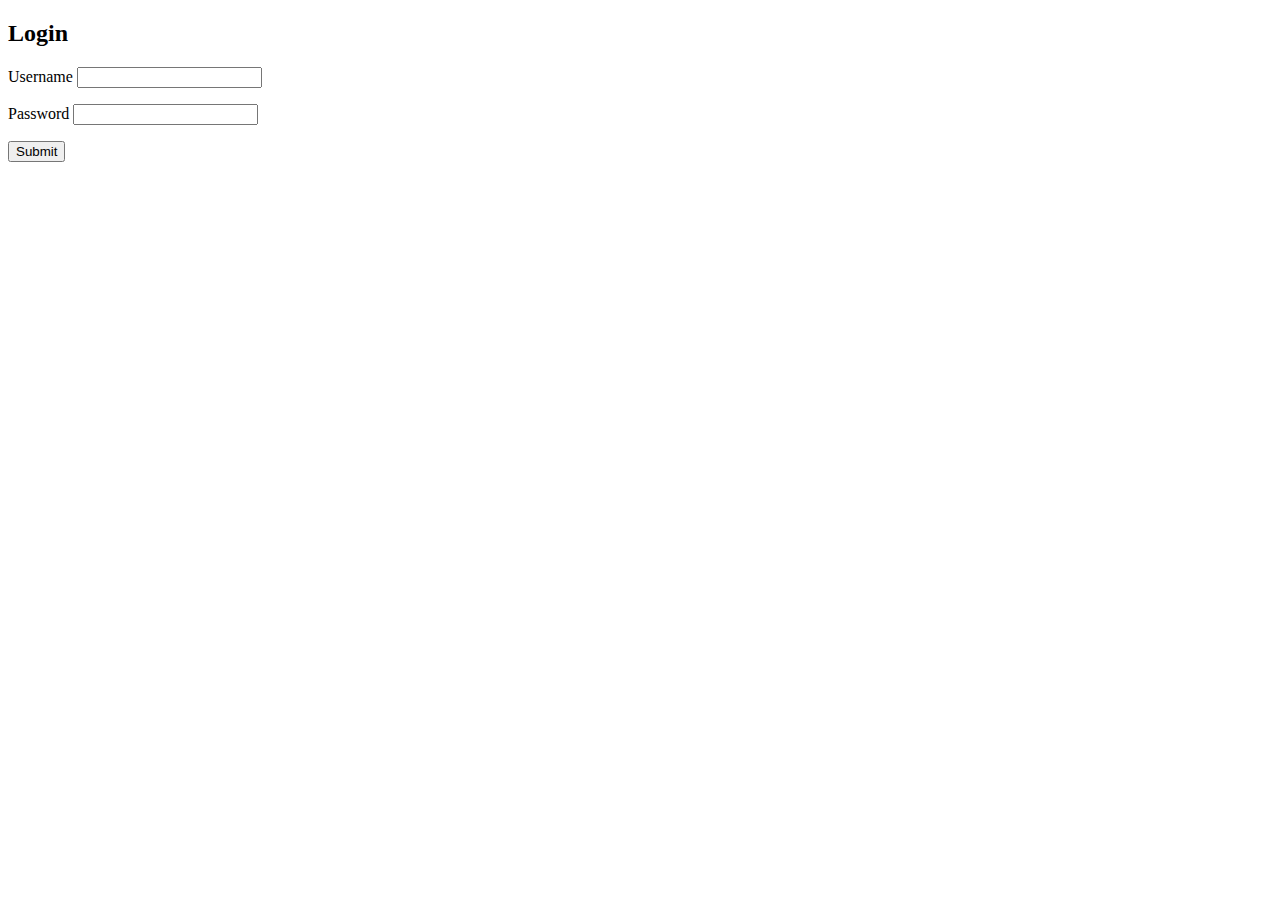
==== project 1/login.html @ 50768fbd "initial commit" ====
<!DOCTYPE html>
<html lang="en">

<head>
    <meta charset="UTF-8">
    <meta http-equiv="X-UA-Compatible" content="IE=edge">
    <meta name="viewport" content="width=device-width, initial-scale=1.0">
    <title>Login</title>
</head>

<body>
    <h2>Login</h2>
    <form>
        <p>
            <label for="username">Username</label>
            <input type="text" id="username">
        </p>
        <p>
            <label for="password">Password</label>
            <input type="password" id="password">
        </p>
        <button type="submit">Submit</button>
    </form>
</body>

</html>
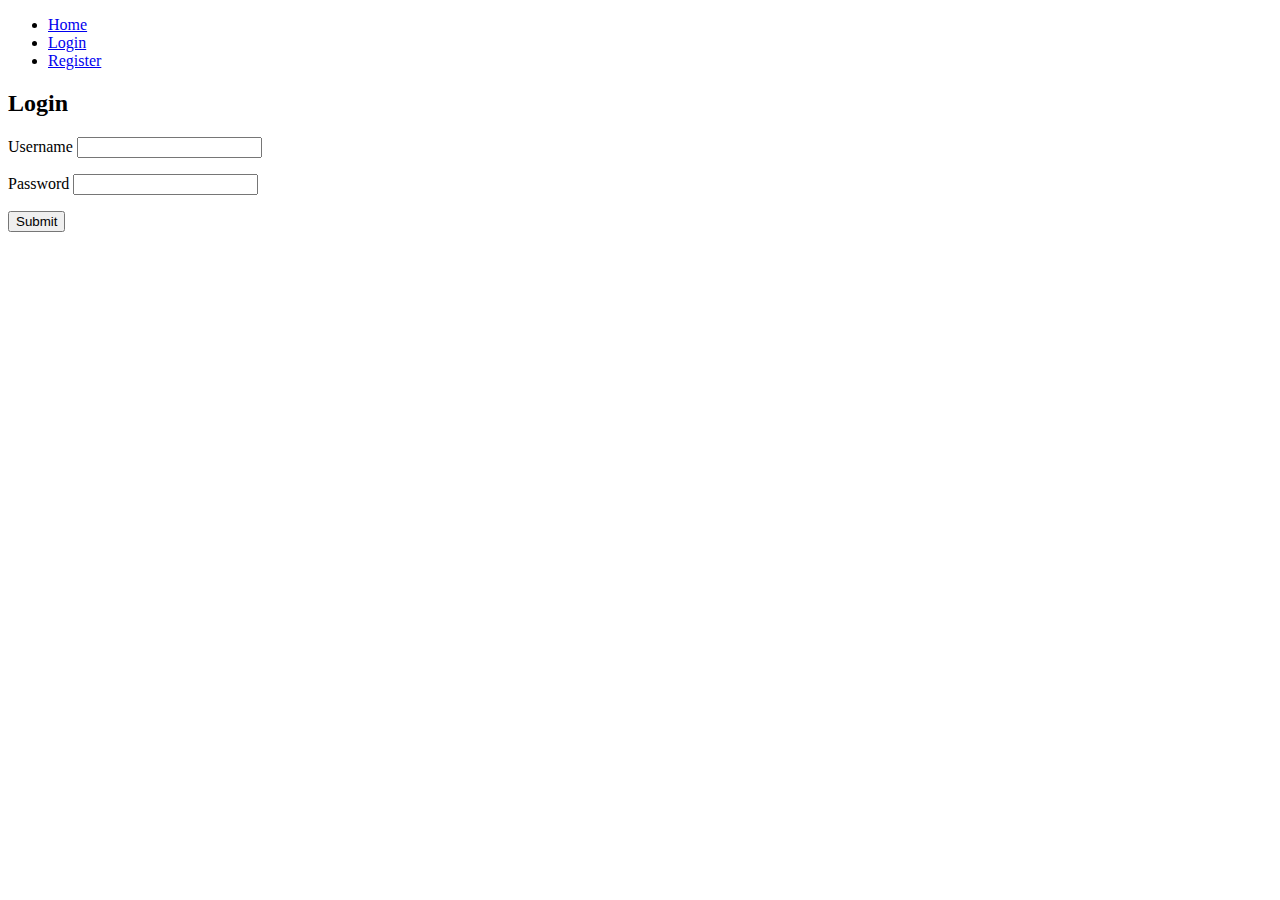
==== commit 58c6b4f0: "add nav-links" ====
--- a/project 1/login.html
+++ b/project 1/login.html
@@ -1,26 +1,31 @@
 <!DOCTYPE html>
 <html lang="en">
+  <head>
+    <meta charset="UTF-8" />
+    <meta http-equiv="X-UA-Compatible" content="IE=edge" />
+    <meta name="viewport" content="width=device-width, initial-scale=1.0" />
+    <title>Login</title>
+  </head>
 
-<head>
-    <meta charset="UTF-8">
-    <meta http-equiv="X-UA-Compatible" content="IE=edge">
-    <meta name="viewport" content="width=device-width, initial-scale=1.0">
-    <title>Login</title>
-</head>
-
-<body>
+  <body>
+    <nav>
+      <ul>
+        <li><a href="./index.html">Home</a></li>
+        <li><a href="#">Login</a></li>
+        <li><a href="./register.html">Register</a></li>
+      </ul>
+    </nav>
     <h2>Login</h2>
     <form>
-        <p>
-            <label for="username">Username</label>
-            <input type="text" id="username">
-        </p>
-        <p>
-            <label for="password">Password</label>
-            <input type="password" id="password">
-        </p>
-        <button type="submit">Submit</button>
+      <p>
+        <label for="username">Username</label>
+        <input type="text" id="username" />
+      </p>
+      <p>
+        <label for="password">Password</label>
+        <input type="password" id="password" />
+      </p>
+      <button type="submit">Submit</button>
     </form>
-</body>
-
-</html>+  </body>
+</html>
